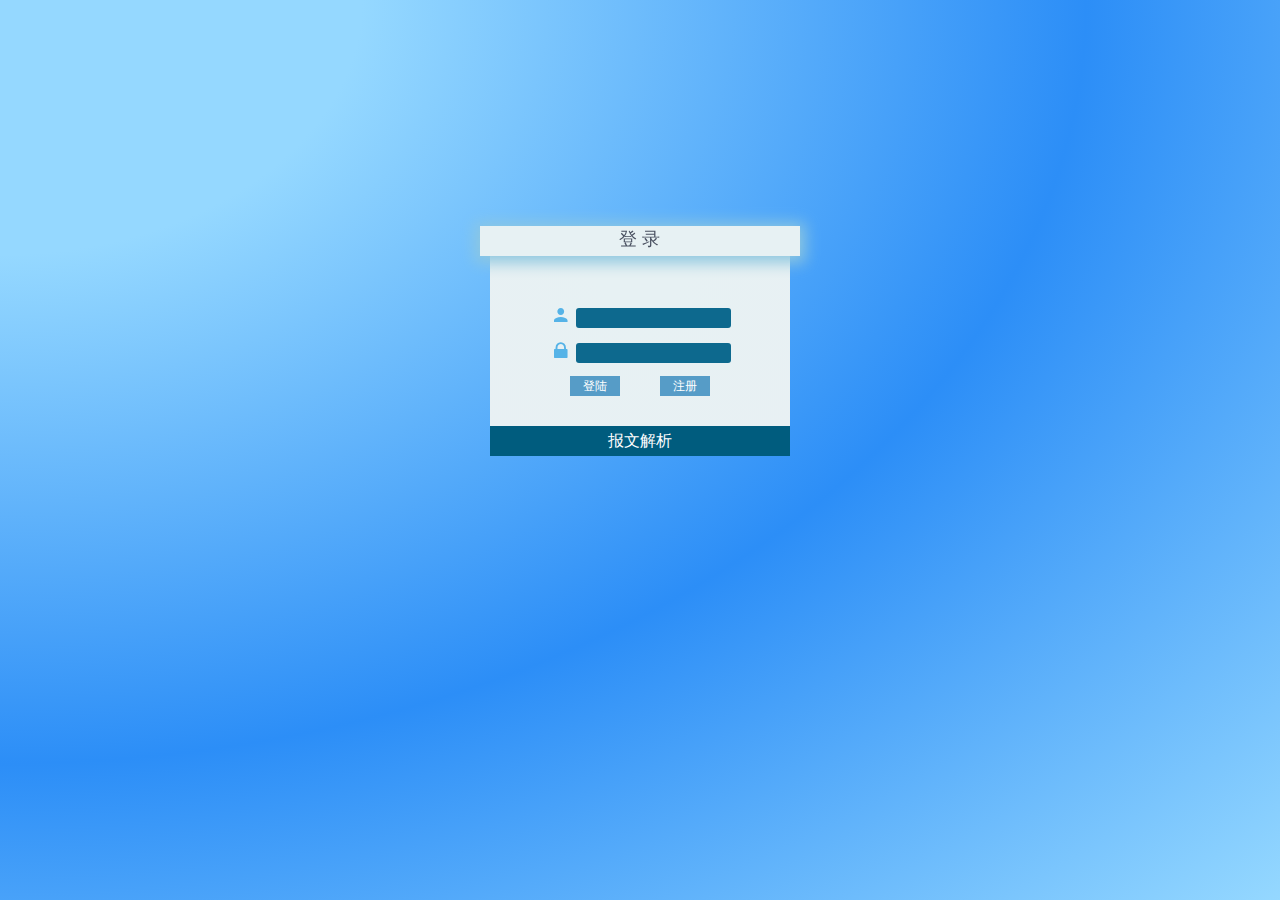
==== src/main/resources/static/index.html @ 2eb60e2f "修改" ====
<!DOCTYPE html><html><head><meta charset=utf-8><meta name=viewport content="width=device-width,initial-scale=1"><title>ertu_ui</title><link href=./css/app.21228a5c71911d37287c1e421b7cdfb5.css rel=stylesheet></head><body><div id=app></div><script type=text/javascript src=./js/manifest.5ebdb86dbeef19313db4.js></script><script type=text/javascript src=./js/vendor.ce5097e057a4eb177e5d.js></script><script type=text/javascript src=./js/app.31a7abe446a96c63806b.js></script></body></html>
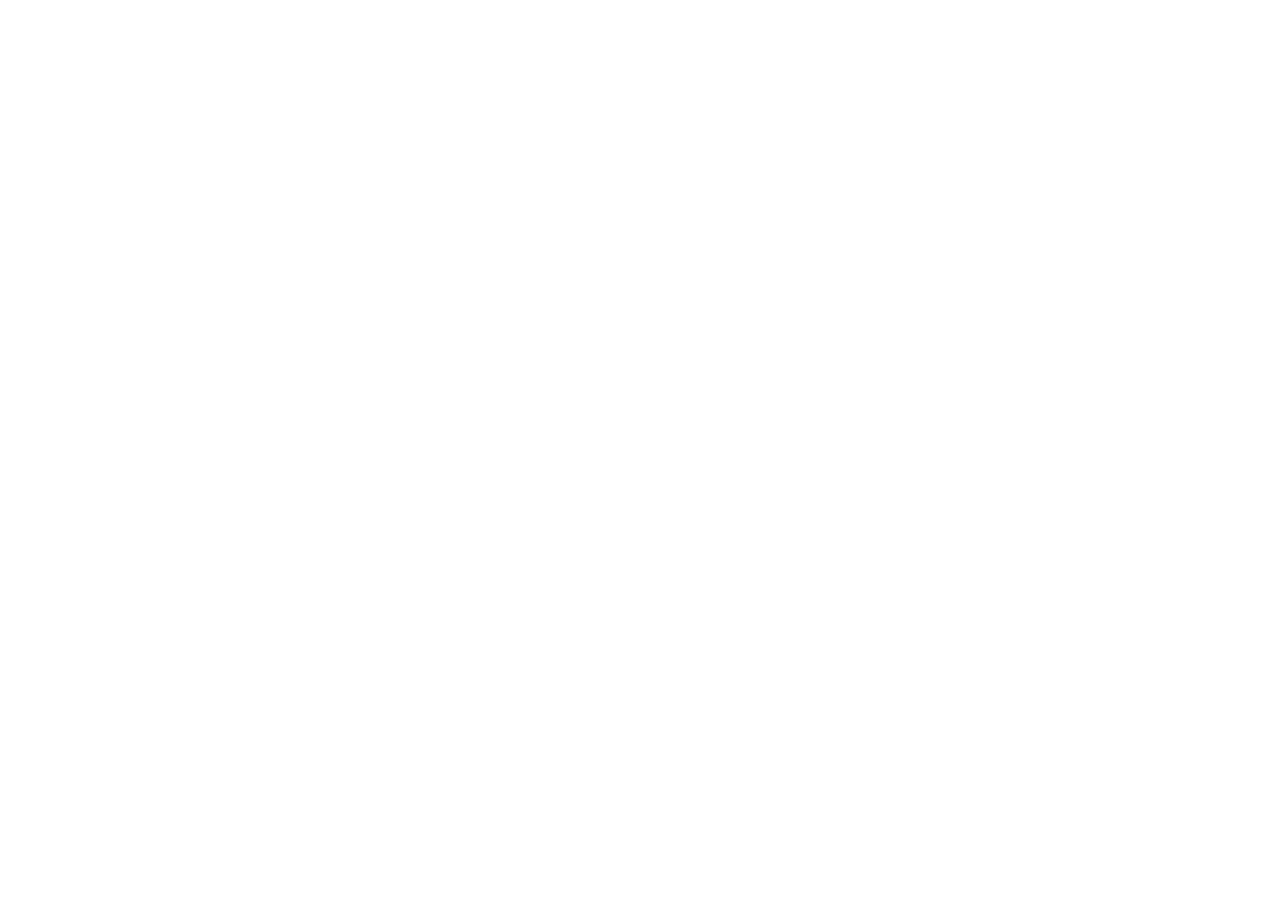
==== commit 0fbb5526: "南瑞新版本" ====
--- a/src/main/resources/static/index.html
+++ b/src/main/resources/static/index.html
@@ -1 +1 @@
-<!DOCTYPE html><html><head><meta charset=utf-8><meta name=viewport content="width=device-width,initial-scale=1"><title>ertu_ui</title><link href=./css/app.21228a5c71911d37287c1e421b7cdfb5.css rel=stylesheet></head><body><div id=app></div><script type=text/javascript src=./js/manifest.5ebdb86dbeef19313db4.js></script><script type=text/javascript src=./js/vendor.ce5097e057a4eb177e5d.js></script><script type=text/javascript src=./js/app.31a7abe446a96c63806b.js></script></body></html>+<!DOCTYPE html><html><head><meta charset=utf-8><meta name=viewport content="width=device-width,initial-scale=1"><title>ertu_ui</title><link href=./css/app.082fab7ede390a3c73da1fd82c85deb9.css rel=stylesheet></head><body><div id=app></div><script type=text/javascript src=./js/manifest.5ebdb86dbeef19313db4.js></script><script type=text/javascript src=./js/vendor.ce5097e057a4eb177e5d.js></script><script type=text/javascript src=./js/app.a01a194888573179fd34.js></script></body></html>